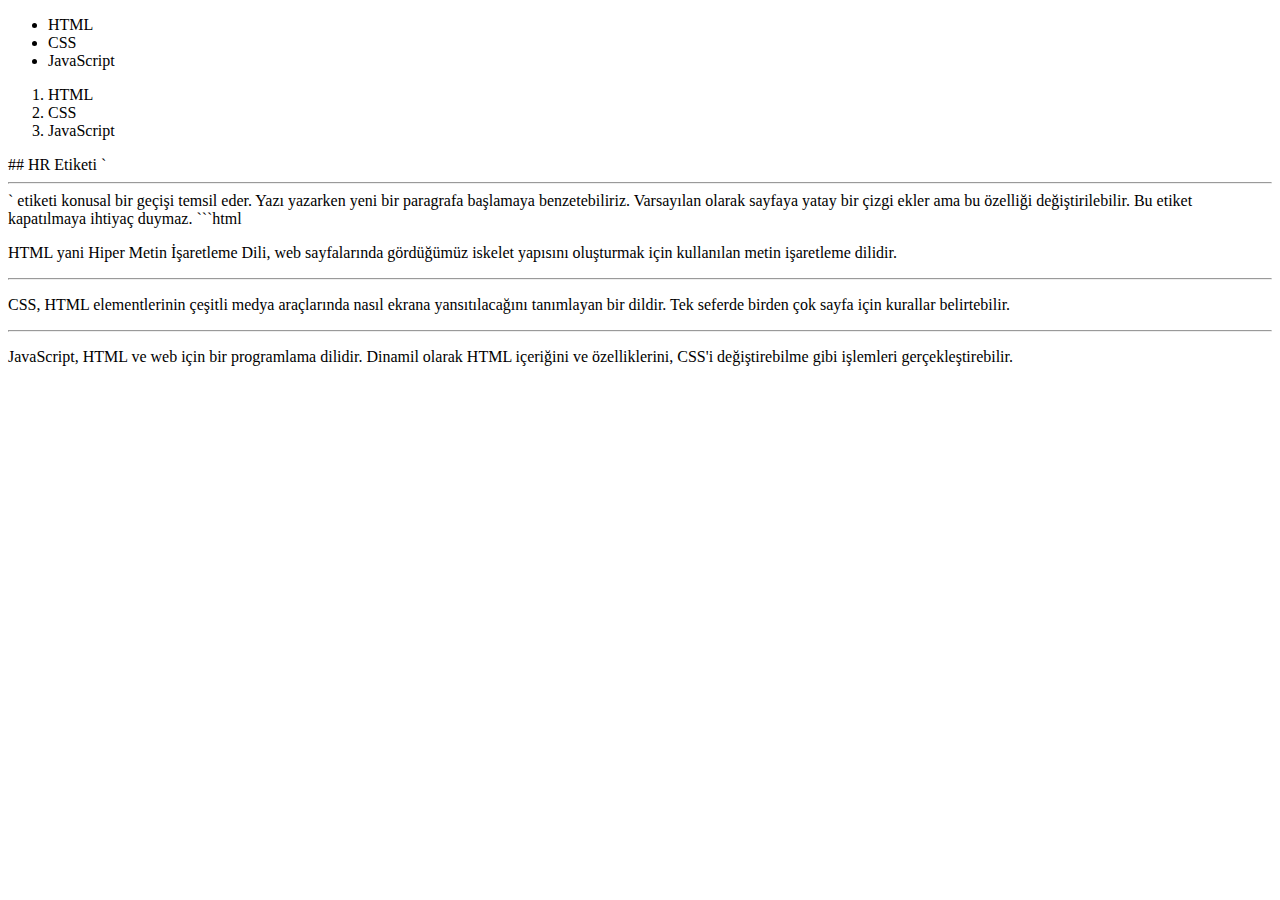
==== index.html @ b845ee74 "Add files via upload" ====
<!DOCTYPE html>
<html lang="en">
<head>
    <meta charset="UTF-8">
    <meta name="viewport" content="width=device-width, initial-scale=1.0">
    <title>Document</title>
</head>
<body>
   
    <ul>
        <li>HTML</li>
        <li>CSS</li>
        <li>JavaScript</li>
    </ul>
    
    <ol>
        <li>HTML</li>
        <li>CSS</li>
        <li>JavaScript</li>
    </ol>
    
</body>
</html>
## HR Etiketi

`<hr>` etiketi konusal bir geçişi temsil eder. Yazı yazarken yeni bir paragrafa başlamaya benzetebiliriz. Varsayılan olarak sayfaya yatay bir çizgi ekler ama bu özelliği değiştirilebilir. Bu etiket kapatılmaya ihtiyaç duymaz.

```html
<!DOCTYPE html>
<html lang="en">
  <head>
    <meta charset="UTF-8" />
    <meta name="viewport" content="width=device-width, initial-scale=1.0" />
    <title>Document</title>
  </head>
  <body>
    <p>
      HTML yani Hiper Metin İşaretleme Dili, web sayfalarında gördüğümüz iskelet
      yapısını oluşturmak için kullanılan metin işaretleme dilidir.
    </p>

    <hr>

    <p>
      CSS, HTML elementlerinin çeşitli medya araçlarında nasıl ekrana
      yansıtılacağını tanımlayan bir dildir. Tek seferde birden çok sayfa için
      kurallar belirtebilir.
    </p>

    <hr>

    <p>
      JavaScript, HTML ve web için bir programlama dilidir. Dinamil olarak HTML
      içeriğini ve özelliklerini, CSS'i değiştirebilme gibi işlemleri
      gerçekleştirebilir.
    </p>
  </body>
</html>
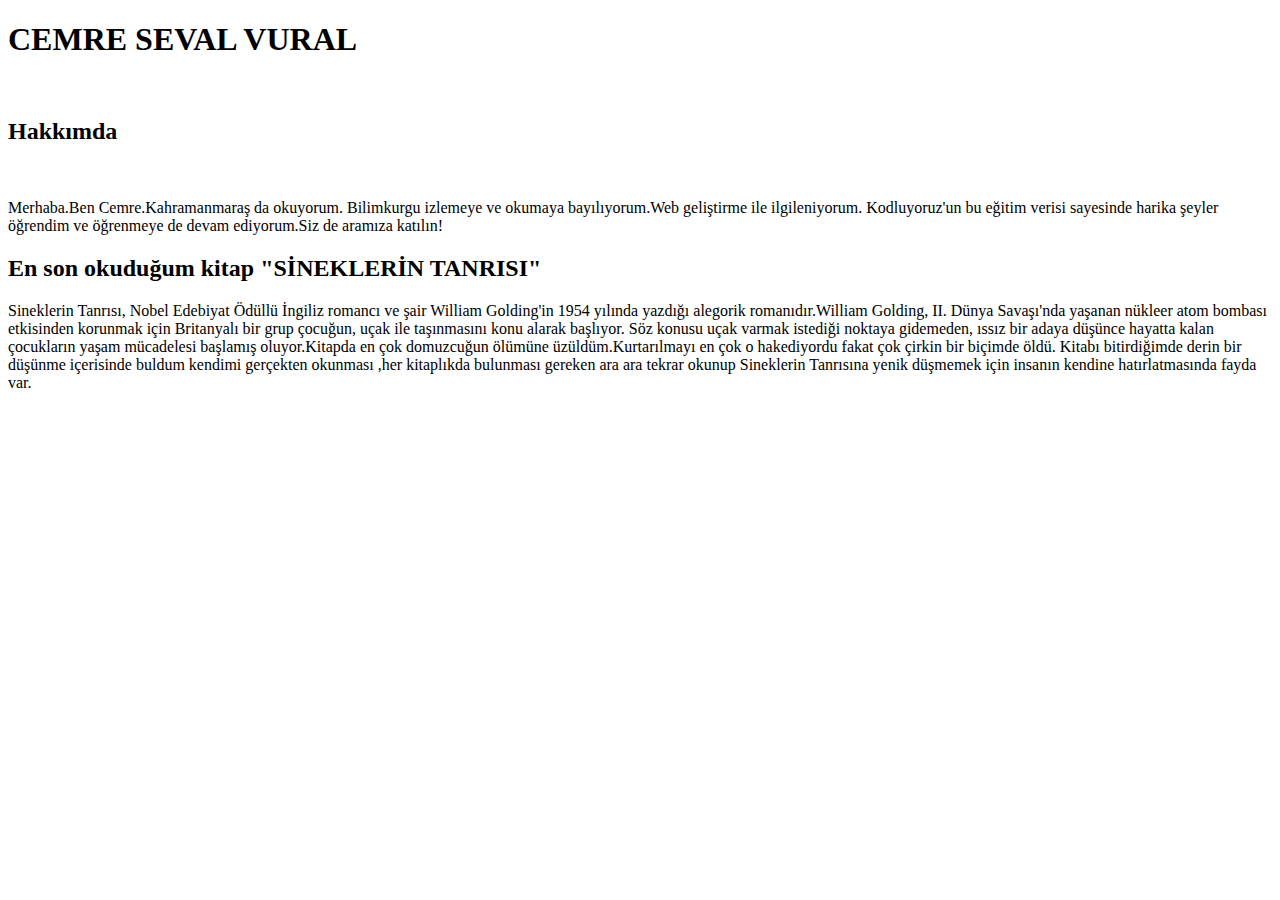
==== commit 10a48543: "Add files via upload" ====
--- a/index.html
+++ b/index.html
@@ -3,56 +3,28 @@
 <head>
     <meta charset="UTF-8">
     <meta name="viewport" content="width=device-width, initial-scale=1.0">
-    <title>Document</title>
+    <title>websayfası</title>
 </head>
+<!--sekme kısmında gözükecek yer-->
 <body>
-   
-    <ul>
-        <li>HTML</li>
-        <li>CSS</li>
-        <li>JavaScript</li>
-    </ul>
-    
-    <ol>
-        <li>HTML</li>
-        <li>CSS</li>
-        <li>JavaScript</li>
-    </ol>
-    
+    <h1>CEMRE SEVAL VURAL</h1>
+    <!--h1 en büyük yazı puntosuyla web sayfasına adımı yazdım-->
+    <br><!--br kapatılmasına gerek olmayan html etiketi bir satır boşluk bırakmak için-->
+    <h2>Hakkımda</h2><br>
+    <p>
+        Merhaba.Ben Cemre.Kahramanmaraş da okuyorum.
+        Bilimkurgu izlemeye ve okumaya bayılıyorum.Web geliştirme ile ilgileniyorum.
+        Kodluyoruz'un bu eğitim verisi sayesinde harika şeyler öğrendim ve öğrenmeye de devam ediyorum.Siz de aramıza katılın!
+    </p>
+    <!--p etiketi paragraflar için kullanılıyor.-->
+    <h2>En son okuduğum kitap "SİNEKLERİN TANRISI"</h2>
+    <p>Sineklerin Tanrısı, Nobel Edebiyat Ödüllü İngiliz romancı ve şair 
+        William Golding'in 1954 yılında yazdığı alegorik romanıdır.William Golding, II. Dünya Savaşı'nda yaşanan nükleer atom bombası 
+        etkisinden korunmak için Britanyalı bir grup çocuğun, uçak ile taşınmasını konu alarak başlıyor. 
+        Söz konusu uçak varmak istediği noktaya gidemeden, 
+        ıssız bir adaya düşünce hayatta kalan çocukların yaşam mücadelesi başlamış oluyor.Kitapda en çok domuzcuğun ölümüne üzüldüm.Kurtarılmayı en çok o hakediyordu fakat çok çirkin bir biçimde öldü.
+        Kitabı bitirdiğimde derin bir düşünme içerisinde buldum kendimi gerçekten okunması ,her kitaplıkda bulunması gereken ara ara tekrar okunup
+         Sineklerin Tanrısına yenik düşmemek için insanın kendine hatırlatmasında fayda var.  </p>
 </body>
+  
 </html>
-## HR Etiketi
-
-`<hr>` etiketi konusal bir geçişi temsil eder. Yazı yazarken yeni bir paragrafa başlamaya benzetebiliriz. Varsayılan olarak sayfaya yatay bir çizgi ekler ama bu özelliği değiştirilebilir. Bu etiket kapatılmaya ihtiyaç duymaz.
-
-```html
-<!DOCTYPE html>
-<html lang="en">
-  <head>
-    <meta charset="UTF-8" />
-    <meta name="viewport" content="width=device-width, initial-scale=1.0" />
-    <title>Document</title>
-  </head>
-  <body>
-    <p>
-      HTML yani Hiper Metin İşaretleme Dili, web sayfalarında gördüğümüz iskelet
-      yapısını oluşturmak için kullanılan metin işaretleme dilidir.
-    </p>
-
-    <hr>
-
-    <p>
-      CSS, HTML elementlerinin çeşitli medya araçlarında nasıl ekrana
-      yansıtılacağını tanımlayan bir dildir. Tek seferde birden çok sayfa için
-      kurallar belirtebilir.
-    </p>
-
-    <hr>
-
-    <p>
-      JavaScript, HTML ve web için bir programlama dilidir. Dinamil olarak HTML
-      içeriğini ve özelliklerini, CSS'i değiştirebilme gibi işlemleri
-      gerçekleştirebilir.
-    </p>
-  </body>
-</html>
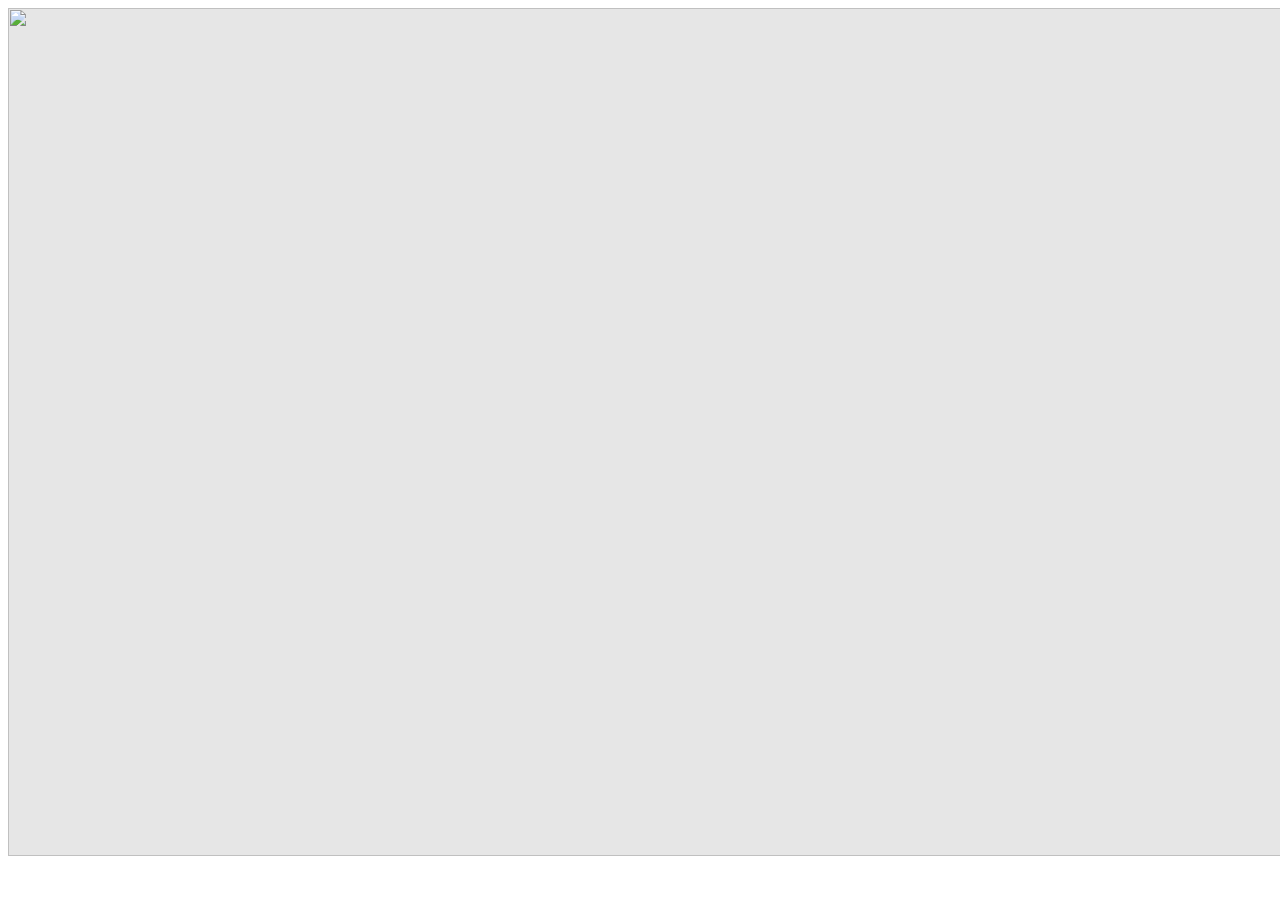
==== commit 6a9bbe4d: "Add files via upload" ====
--- a/index.html
+++ b/index.html
@@ -2,29 +2,13 @@
 <html lang="en">
 <head>
     <meta charset="UTF-8">
+    <meta http-equiv="X-UA-Compatible" content="IE=edge">
     <meta name="viewport" content="width=device-width, initial-scale=1.0">
-    <title>websayfası</title>
+ 
 </head>
-<!--sekme kısmında gözükecek yer-->
 <body>
-    <h1>CEMRE SEVAL VURAL</h1>
-    <!--h1 en büyük yazı puntosuyla web sayfasına adımı yazdım-->
-    <br><!--br kapatılmasına gerek olmayan html etiketi bir satır boşluk bırakmak için-->
-    <h2>Hakkımda</h2><br>
-    <p>
-        Merhaba.Ben Cemre.Kahramanmaraş da okuyorum.
-        Bilimkurgu izlemeye ve okumaya bayılıyorum.Web geliştirme ile ilgileniyorum.
-        Kodluyoruz'un bu eğitim verisi sayesinde harika şeyler öğrendim ve öğrenmeye de devam ediyorum.Siz de aramıza katılın!
-    </p>
-    <!--p etiketi paragraflar için kullanılıyor.-->
-    <h2>En son okuduğum kitap "SİNEKLERİN TANRISI"</h2>
-    <p>Sineklerin Tanrısı, Nobel Edebiyat Ödüllü İngiliz romancı ve şair 
-        William Golding'in 1954 yılında yazdığı alegorik romanıdır.William Golding, II. Dünya Savaşı'nda yaşanan nükleer atom bombası 
-        etkisinden korunmak için Britanyalı bir grup çocuğun, uçak ile taşınmasını konu alarak başlıyor. 
-        Söz konusu uçak varmak istediği noktaya gidemeden, 
-        ıssız bir adaya düşünce hayatta kalan çocukların yaşam mücadelesi başlamış oluyor.Kitapda en çok domuzcuğun ölümüne üzüldüm.Kurtarılmayı en çok o hakediyordu fakat çok çirkin bir biçimde öldü.
-        Kitabı bitirdiğimde derin bir düşünme içerisinde buldum kendimi gerçekten okunması ,her kitaplıkda bulunması gereken ara ara tekrar okunup
-         Sineklerin Tanrısına yenik düşmemek için insanın kendine hatırlatmasında fayda var.  </p>
+   
+    <img style="-webkit-user-select: none;margin: auto;cursor: zoom-out;background-color: hsl(0, 0%, 90%);transition: background-color 300ms;" src="https://raw.githubusercontent.com/Kodluyoruz/taskforce/main/html/html-odev3/figures/%C3%A7ikolatak%C3%BCpleri.PNG" width="1729" height="848">
+    
 </body>
-  
-</html>
+</html>